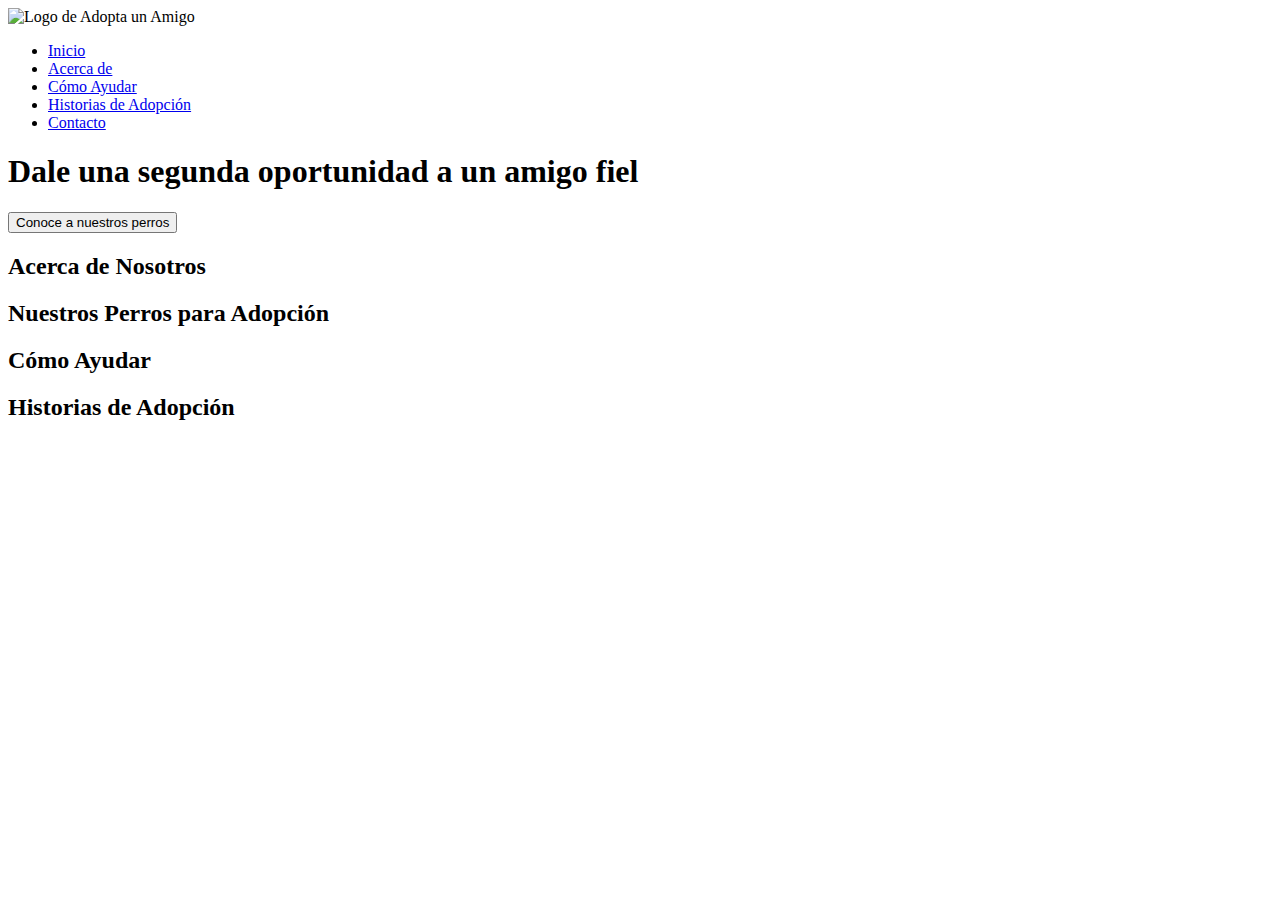
==== project1/index.html @ ee4be731 "Create project" ====
<!DOCTYPE html>
<html lang="en">
  <head>
    <meta charset="UTF-8" />
    <meta name="viewport" content="width=device-width, initial-scale=1.0" />
    <link rel="stylesheet" href="styles.css" />
    <title>Adopta un Amigo</title>
  </head>
  <body>
    <header>
      <img src="logo.png" alt="Logo de Adopta un Amigo" id="logo" />
      <nav>
        <ul>
          <li><a href="#inicio">Inicio</a></li>
          <li><a href="#acerca">Acerca de</a></li>
          <li><a href="#ayudar">Cómo Ayudar</a></li>
          <li><a href="#historias">Historias de Adopción</a></li>
          <li><a href="#contacto">Contacto</a></li>
        </ul>
      </nav>
    </header>

    <section id="banner">
      <h1>Dale una segunda oportunidad a un amigo fiel</h1>
      <button id="conoceBtn">Conoce a nuestros perros</button>
    </section>

    <section id="acerca">
      <h2>Acerca de Nosotros</h2>
      <!-- Puedes agregar contenido aquí -->
    </section>

    <section id="perros">
      <h2>Nuestros Perros para Adopción</h2>
      <!-- 
            Debes añadir imágenes de perros, utiliza una tabla para colocar las imágenes.
            Al menos 10 imágenes de perros.
           -->
    </section>

    <section id="ayudar">
      <h2>Cómo Ayudar</h2>
      <!-- Debes agregar contenido aquí -->
    </section>

    <section id="historias">
      <h2>Historias de Adopción</h2>
      <!-- Debes agregar contenido aquí -->
    </section>

    <footer>
      <!-- 
            Debes agregar contenido de pie de página aquí.
            Incluye una dirección física.
            Incluye una dirección de correo postal.
            Desarrolla una lista NO ORDENADA (ul) con los siguientes datos:
                Un número de telefono (no real).
                Un correo electrónico (no real).
                Un enlace a facebook (no real).
                Un enlace a instagram (no real)
         -->
    </footer>
  </body>
</html>
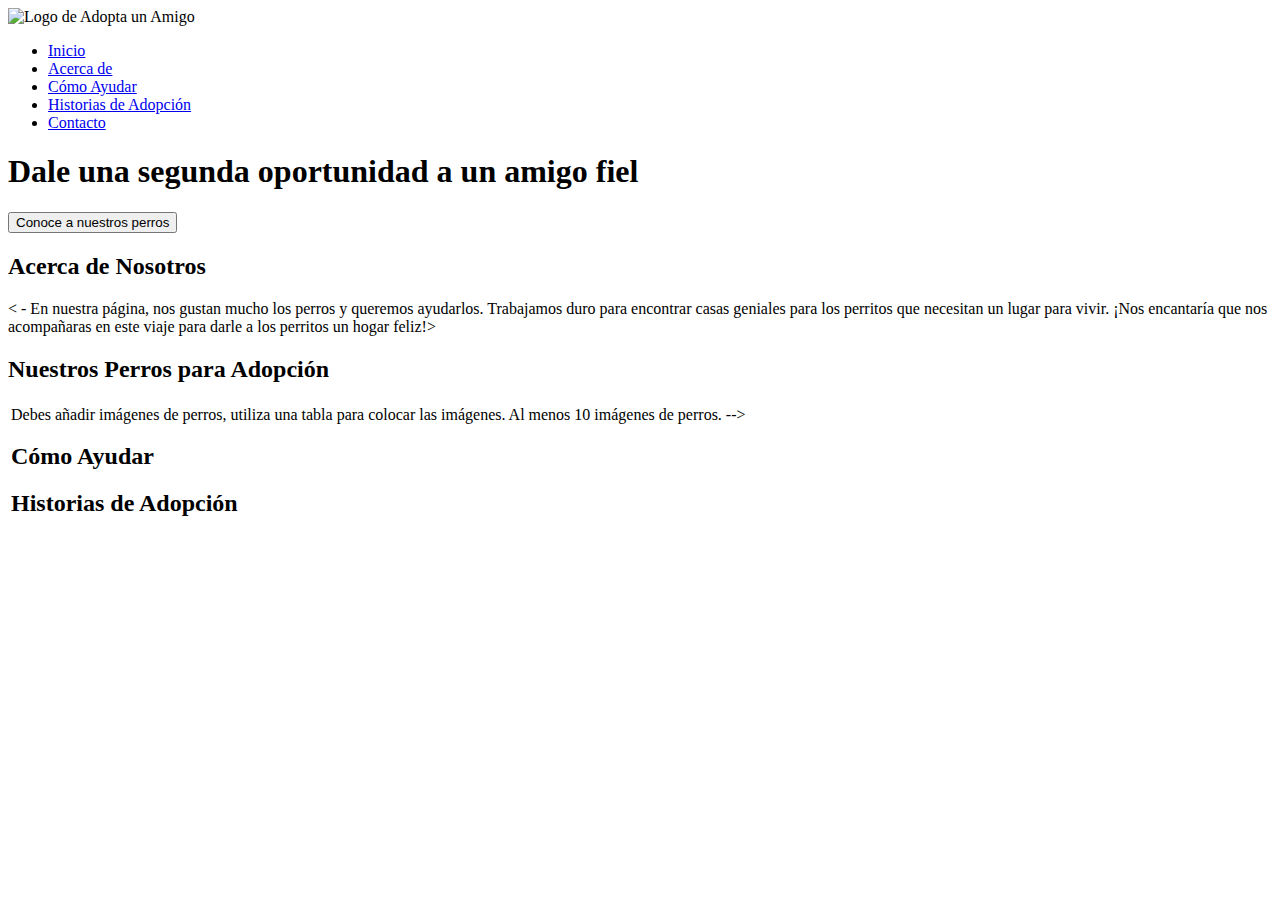
==== commit 7cad655c: "Actualizar index.html" ====
--- a/project1/index.html
+++ b/project1/index.html
@@ -27,12 +27,14 @@
 
     <section id="acerca">
       <h2>Acerca de Nosotros</h2>
-      <!-- Puedes agregar contenido aquí -->
+      < - En nuestra página, nos gustan mucho los perros y queremos ayudarlos. Trabajamos duro para encontrar casas geniales para los perritos que necesitan un lugar para vivir. ¡Nos encantaría que nos acompañaras en este viaje para darle a los perritos un hogar feliz!>
     </section>
 
     <section id="perros">
       <h2>Nuestros Perros para Adopción</h2>
-      <!-- 
+      <table>
+        <tr>
+          <td> 
             Debes añadir imágenes de perros, utiliza una tabla para colocar las imágenes.
             Al menos 10 imágenes de perros.
            -->
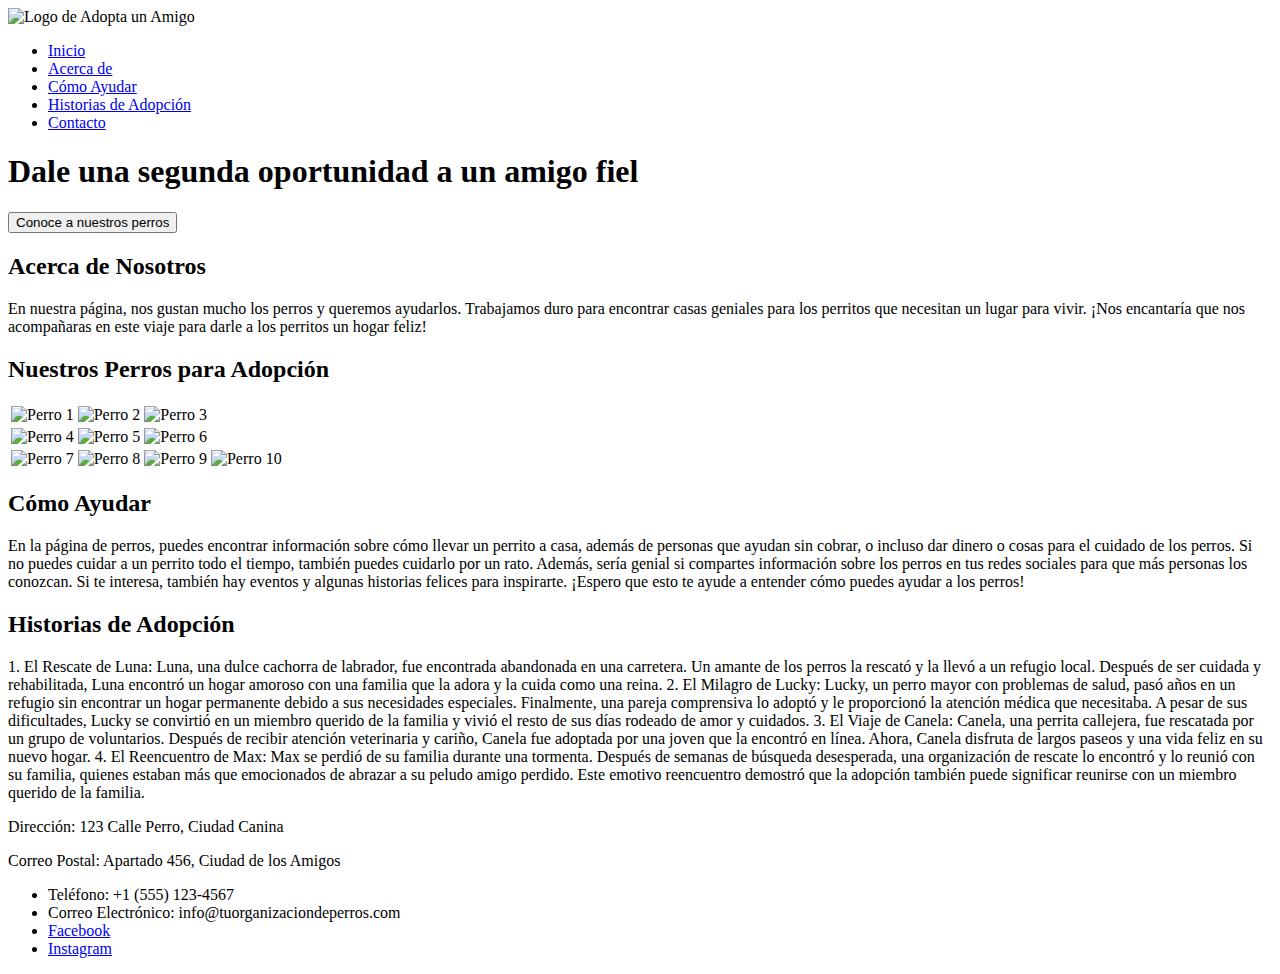
==== commit 148b3748: "Actualizar index.html" ====
--- a/project1/index.html
+++ b/project1/index.html
@@ -27,40 +27,53 @@
 
     <section id="acerca">
       <h2>Acerca de Nosotros</h2>
-      < - En nuestra página, nos gustan mucho los perros y queremos ayudarlos. Trabajamos duro para encontrar casas geniales para los perritos que necesitan un lugar para vivir. ¡Nos encantaría que nos acompañaras en este viaje para darle a los perritos un hogar feliz!>
+      <p>En nuestra página, nos gustan mucho los perros y queremos ayudarlos. Trabajamos duro para encontrar casas geniales para los perritos que necesitan un lugar para vivir. ¡Nos encantaría que nos acompañaras en este viaje para darle a los perritos un hogar feliz!</p>
     </section>
 
     <section id="perros">
       <h2>Nuestros Perros para Adopción</h2>
-      <table>
-        <tr>
-          <td> 
-            Debes añadir imágenes de perros, utiliza una tabla para colocar las imágenes.
-            Al menos 10 imágenes de perros.
-           -->
+        <table>
+  <tr>
+    <td><img src="URL_IMAGEN_1" alt="Perro 1"></td>
+    <td><img src="URL_IMAGEN_2" alt="Perro 2"></td>
+    <td><img src="URL_IMAGEN_3" alt="Perro 3"></td>
+  </tr>
+  <tr>
+    <td><img src="URL_IMAGEN_4" alt="Perro 4"></td>
+    <td><img src="URL_IMAGEN_5" alt="Perro 5"></td>
+    <td><img src="URL_IMAGEN_6" alt="Perro 6"></td>
+  </tr>
+  <tr>
+    <td><img src="URL_IMAGEN_7" alt="Perro 7"></td>
+    <td><img src="URL_IMAGEN_8" alt="Perro 8"></td>
+    <td><img src="URL_IMAGEN_9" alt="Perro 9"></td>
+    <td><img src="URL_IMAGEN_9" alt="Perro 10"></td>
+  </tr>
+</table>
     </section>
 
     <section id="ayudar">
       <h2>Cómo Ayudar</h2>
-      <!-- Debes agregar contenido aquí -->
+      <p>En la página de perros, puedes encontrar información sobre cómo llevar un perrito a casa, además de personas que ayudan sin cobrar, o incluso dar dinero o cosas para el cuidado de los perros. Si no puedes cuidar a un perrito todo el tiempo, también puedes cuidarlo por un rato. Además, sería genial si compartes información sobre los perros en tus redes sociales para que más personas los conozcan. Si te interesa, también hay eventos y algunas historias felices para inspirarte. ¡Espero que esto te ayude a entender cómo puedes ayudar a los perros!</p>
     </section>
 
     <section id="historias">
       <h2>Historias de Adopción</h2>
-      <!-- Debes agregar contenido aquí -->
+      <p> 	1.	El Rescate de Luna: Luna, una dulce cachorra de labrador, fue encontrada abandonada en una carretera. Un amante de los perros la rescató y la llevó a un refugio local. Después de ser cuidada y rehabilitada, Luna encontró un hogar amoroso con una familia que la adora y la cuida como una reina.
+	2.	El Milagro de Lucky: Lucky, un perro mayor con problemas de salud, pasó años en un refugio sin encontrar un hogar permanente debido a sus necesidades especiales. Finalmente, una pareja comprensiva lo adoptó y le proporcionó la atención médica que necesitaba. A pesar de sus dificultades, Lucky se convirtió en un miembro querido de la familia y vivió el resto de sus días rodeado de amor y cuidados.
+	3.	El Viaje de Canela: Canela, una perrita callejera, fue rescatada por un grupo de voluntarios. Después de recibir atención veterinaria y cariño, Canela fue adoptada por una joven que la encontró en línea. Ahora, Canela disfruta de largos paseos y una vida feliz en su nuevo hogar.
+	4.	El Reencuentro de Max: Max se perdió de su familia durante una tormenta. Después de semanas de búsqueda desesperada, una organización de rescate lo encontró y lo reunió con su familia, quienes estaban más que emocionados de abrazar a su peludo amigo perdido. Este emotivo reencuentro demostró que la adopción también puede significar reunirse con un miembro querido de la familia.</p>
     </section>
 
     <footer>
-      <!-- 
-            Debes agregar contenido de pie de página aquí.
-            Incluye una dirección física.
-            Incluye una dirección de correo postal.
-            Desarrolla una lista NO ORDENADA (ul) con los siguientes datos:
-                Un número de telefono (no real).
-                Un correo electrónico (no real).
-                Un enlace a facebook (no real).
-                Un enlace a instagram (no real)
-         -->
+        <p>Dirección: 123 Calle Perro, Ciudad Canina</p>
+  <p>Correo Postal: Apartado 456, Ciudad de los Amigos</p>
+  <ul>
+    <li>Teléfono: +1 (555) 123-4567</li>
+    <li>Correo Electrónico: info@tuorganizaciondeperros.com</li>
+    <li><a href="https://www.facebook.com/tuorganizaciondeperros" target="_blank">Facebook</a></li>
+    <li><a href="https://www.instagram.com/tuperfildeperros" target="_blank">Instagram</a></li>
+  </ul>
     </footer>
   </body>
 </html>
